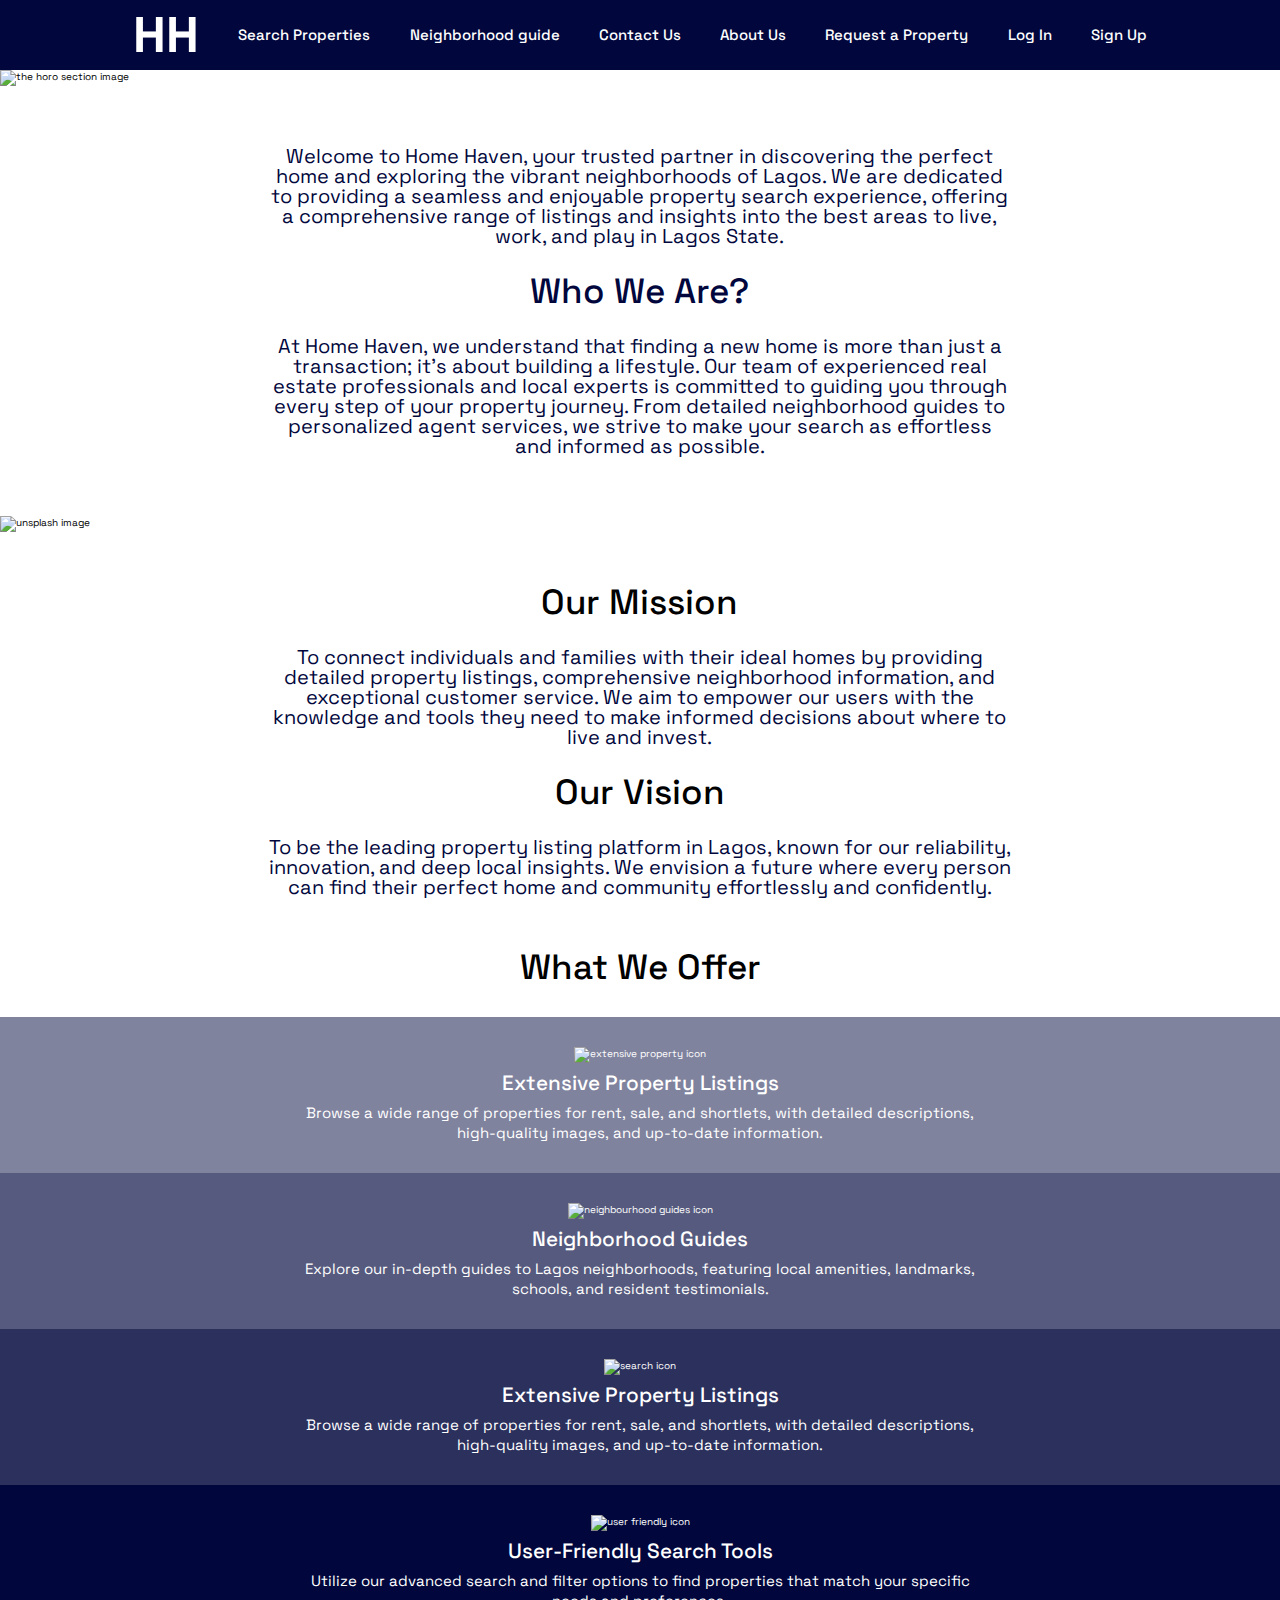
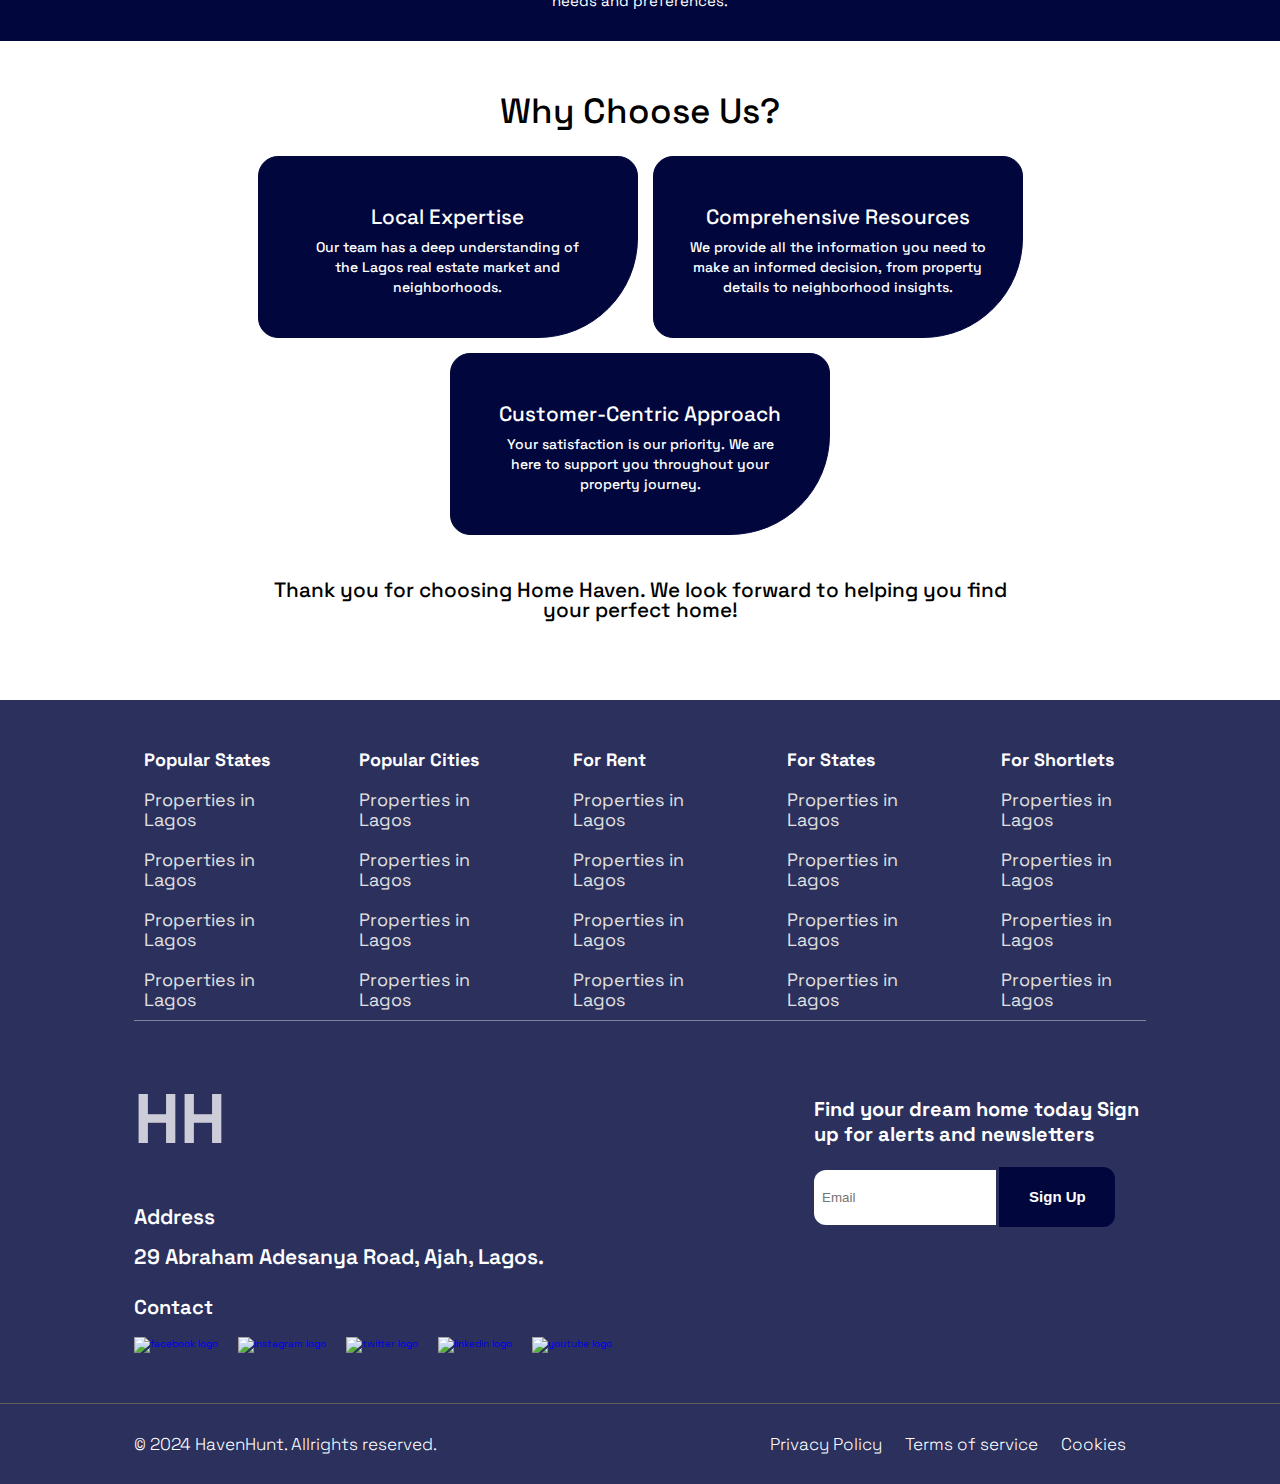
==== About.html @ 811af9a6 "About" ====
<!DOCTYPE html>
<html lang="en">
<head>
    <meta charset="UTF-8">
    <meta name="viewport" content="width=device-width, initial-scale=1.0">
    <link rel="icon" type="image/logo1.png" href="images/logo1.png" />
    <title>Haven Hunt | Sign Up</title>
    <link rel="stylesheet" href="./About.css">
    <link rel="stylesheet" href="https://fonts.googleapis.com/css2?family=Space+Grotesk:wght@400;700&display=swap">
    <script src="https://kit.fontawesome.com/9ab95742aa.js" crossorigin="anonymous"></script>

</head>
<body>
    <nav class="navigationBar">
        <!-- <img src="./images/HH.png" alt="House Hunt Logo"> -->
        <ul>
            <li><a  class="logo" href="./index.html">HH</a></li>
            <li><a href="./Property1.html">Search Properties</a></li>
            <li><a href="./Property2.html">Neighborhood guide</a></li>
            <li><a href="./ContactUs.css">Contact Us</a></li>
            <li><a href="./About.html">About Us</a></li>
            <li><a href="./propertyforrent.html">Request a Property</a></li>
            <li><a href="#">Log In</a></li>
            <li><a href="./signUp.html">Sign Up</a></li>
        </ul>
    </nav>

    <header>
        <div class="aboutImage">
            <img src="./images/aboutImage.png" alt="the horo section image" width="100%">
        </div>
    </header>

    <section class="heroText">
        <div class="firstParagraph">
            <p>Welcome to Home Haven, your trusted partner in discovering the perfect home and exploring the vibrant 
                neighborhoods of Lagos. We are dedicated to providing 
                a seamless and enjoyable property search experience, offering a 
                comprehensive range of listings and insights into the best areas to live, work, 
                and play in Lagos State.</p>
        </div>
        <div class="secondParagraph">   
            <h1>Who We Are?</h1>
        </div>
        <div class="thirdParagraph">
            <p>At Home Haven, we understand that finding a new home is more than just a transaction; 
                it's about building a lifestyle. Our team of experienced real estate professionals and 
                local experts is committed to guiding you through every step of your property journey. 
                From detailed neighborhood guides to personalized agent services, we strive to make your 
                search as effortless and informed as possible.</p>
        </div>
    </section>

    <div class="headerImage">
        <img src="./images/unsplash_vvQW-3yfuos.png" alt="unsplash image" width="100%">
    </div>

    <section class="visionMissionStatement">
        <div class="mission">
            <h2>Our Mission</h2>
        </div>
        <div class="missionText">
            <p>To connect individuals and families with their ideal homes by providing detailed property listings, comprehensive neighborhood information, and exceptional customer service. We aim 
                to empower our users with the knowledge and tools they need to make informed decisions about where to live and invest.</p>
        </div>
        <div class="vision">
            <h2>Our Vision</h2>
        </div>
        <div class="visionText">
            <p>To be the leading property listing platform in Lagos, known for our reliability, innovation, and deep local insights. 
                We envision a future where every person can find their perfect home and community effortlessly and confidently.</p>
        </div>
    </section>

    <section class="aboutStatement">
        <h2>What We Offer</h2>
        <div class="propertyListing">
            <img src="./images/extensive property icon.png" alt="extensive property icon" width="2%">
            <h3>Extensive Property Listings</h3>
            <p>Browse a wide range of properties for rent, sale, and shortlets, 
                with detailed descriptions, high-quality images, and up-to-date information.</p>
        </div>
        <div class="neighborhoodGuides">
            <img src="./images/neighbourhood guides icon.png" alt="neighbourhood guides icon" width="2%">
            <h3>Neighborhood Guides</h3>
            <p>Explore our in-depth guides to Lagos neighborhoods, featuring local amenities, 
                landmarks, schools, and resident testimonials.</p>
        </div>
        <div class="extensiveListing">
            <img src="./images/extensive property lisitngs.png" alt="search icon" width="2%">
            <h3>Extensive Property Listings</h3>
            <p>Browse a wide range of properties for rent, sale, and shortlets, with detailed descriptions, 
                high-quality images, and up-to-date information.</p>
        </div>
        <div class="userFriendly">
            <img src="./images/user friendly icon.png" alt="user friendly icon" width="2%">
            <h3>User-Friendly Search Tools</h3>
            <p>Utilize our advanced search and filter options to find properties 
                that match your specific needs and preferences.</p>
        </div>
    </section>

    <section class="chooseUs">
        <h2>Why Choose Us?</h2>
        <div class="flex">
        <div class="localExpertise">
            <h3>Local Expertise</h3>
            <p>Our team has a deep understanding of the Lagos real estate market and neighborhoods.</p>
        </div>
        <div class="comprehensive">
            <h3>Comprehensive Resources</h3>
            <p>We provide all the information you need to make an informed decision, from property details to neighborhood insights.</p>
        </div>
        <div class="customer">
            <h3>Customer-Centric Approach</h3>
            <p>Your satisfaction is our priority. We are here to support you throughout your property journey.</p>
        </div>
    </div>
    <h4>Thank you for choosing Home Haven. We look forward to helping you find your perfect home!</h4>
    </section>

    <footer id="footerSection">
        <div class="footerTable">
            <div class="tableData1">
                <h5>Popular States</h5>
                <ul>
                    <li><a href="#">Properties in Lagos</a></li>
                    <li><a href="#">Properties in Lagos</a></li>
                    <li><a href="#">Properties in Lagos</a></li>
                    <li><a href="#">Properties in Lagos</a></li>
                </ul>
            </div>
            <div class="tableData2">
                <h5>Popular Cities</h5>
                <ul>
                    <li><a href="#">Properties in Lagos</a></li>
                    <li><a href="#">Properties in Lagos</a></li>
                    <li><a href="#">Properties in Lagos</a></li>
                    <li><a href="#">Properties in Lagos</a></li>
                </ul>
            </div>
            <div class="tableData3">
                <h5>For Rent</h5>
                <ul>
                    <li><a href="#">Properties in Lagos</a></li>
                    <li><a href="#">Properties in Lagos</a></li>
                    <li><a href="#">Properties in Lagos</a></li>
                    <li><a href="#">Properties in Lagos</a></li>
                </ul>
            </div>
            <div class="tableData4">
                <h5>For States</h5>
                <ul>
                    <li><a href="#">Properties in Lagos</a></li>
                    <li><a href="#">Properties in Lagos</a></li>
                    <li><a href="#">Properties in Lagos</a></li>
                    <li><a href="#">Properties in Lagos</a></li>
                </ul>
            </div>
            <div class="tableData5">
                <h5>For Shortlets</h5>
                <ul>
                <li><a href="#">Properties in Lagos</a></li>
                <li><a href="#">Properties in Lagos</a></li>
                <li><a href="#">Properties in Lagos</a></li>
                <li><a href="#">Properties in Lagos</a></li>
            </ul>
            </div>
        </div>
        <div class="container">
        <div class="firstSection">
            <h1 class="footerLogo">HH</h1>
            <p class="address">Address <br> <br> 29 Abraham Adesanya Road, Ajah, Lagos.</p>
            <p class="contacts">Contact </p>
            <div class="contactSocials">
            <a href="#"><img src="./images/square fb.png" alt="facebook logo" width="30"></a>
            <a href="#"><img src="./images/instagram.png" alt="instagram logo" width="30"></a>
            <a href="#"><img src="./images/twitter.png" alt="twitter logo" width="30"></a>
            <a href="#"><img src="./images/linkedin.png" alt="linkedin logo" width="30"></a>
            <a href="#"><img src="./images/youtube-removebg-preview.png" alt="youtube logo" width="50"></a>
        </div>
        </div>

        <div class="secondSection">
            <p class="message">
                Find your dream home today
                Sign up for alerts and newsletters
            </p>
            <form action="#" class="secondForm">
                <input type="email" class="email" placeholder="Email">
                <button class="signUpButton" type="reset">Sign Up</button>
            </form>
        </div>
    </div>
    <div class="copyright">
        <div class="rightcopy">
        <p class="copy">&copy 2024 HavenHunt. Allrights reserved.</p>
        <div class="right">
            <a href="#" class="rightLinks">Privacy Policy</a>
            <a href="#" class="rightLinks">Terms of service</a>
            <a href="#" class="rightLinks">Cookies</a>
        </div>
    </div>
    </div>
    </footer>
</body>
</html>
---- About.css ----
*{
    margin: 0;
    padding: 0;
    box-sizing: border-box;
    text-decoration: none;
    list-style: none;
}
html{
    font-size: 62.5%;
}
body{
    font-family: 'Space Grotesk';
}

nav{
    background-color: #01073D;
    width: 100%;
 }
 nav ul{
    display: flex;
    justify-content: space-evenly;
    align-items: center;
    list-style: none;
    gap: 0.625rem ;
    padding: 3.5rem 10rem;
    height: 6.421vh;
 }

.logo{
font-family: 'Space Grotesk';
font-style: normal;
font-weight: 700;
font-size: 5rem;
line-height: 5.875rem;
text-align: center;
color: #FFFFFF;
}

nav ul a {
    font-family: 'Space Grotesk';
    font-size: 1.5rem;
    color: #FFFFFF;
    font-weight: 500;
    line-height: 1.5rem;
    flex-grow: 0;
    order: 0;
}

.heroText{
    display: flex;
    justify-content: center;
    align-items: center;
    flex-direction: column;
    gap: 3.5rem;
    width: 58%;
    margin: 0 auto;
    margin-top: 6rem;
    margin-bottom: 6rem;
}
.firstParagraph p,
.missionText,
.thirdParagraph p,
.visionText{
    font-size: 2rem;
    font-weight: 400;
    line-height: 2rem;
    width: 100%;
    text-align: center;
    color: #01073D;
}
.secondParagraph h1{
font-size: 3.5rem;
font-weight: 500;
line-height: 2rem;
color: #01073D;
}
.visionMissionStatement {
    display: flex;
    justify-content: center;
    align-items: center;
    flex-direction: column;
    gap: 3.5rem;
    width: 58%;
    margin: 0 auto;
    margin-top: 6rem;
    margin-bottom: 6rem;
}

h2{
    font-size: 3.5rem;
    line-height: 2rem;
    font-weight: 500;
    text-align: center;
}
.aboutStatement{
    display: flex;
    justify-content: center;
    align-items: center;
    flex-direction: column;
}

.propertyListing{
    background-color: #80839E;
    color: #FFFFFF;
    text-align: center;
    width: 100%;
    padding-top: 3rem;
    margin-top: 4rem;
    padding-bottom: 3rem;
}

h3{
    font-size: 2.074rem;
    line-height: 2rem;
    font-weight: 500;
    margin-top: 1rem;
    margin-bottom: 1rem;
}

.propertyListing p,
.neighborhoodGuides p,
.extensiveListing p,
.userFriendly p{
    font-size: 1.5rem;
    font-weight: 400;
    line-height: 2rem;
    max-width: 70ch;
    margin: 0 auto;
}
.neighborhoodGuides{
    background-color: #565A7E;
    color: #FFFFFF;
    text-align: center;
    width: 100%;
    padding-top: 3rem;
    padding-bottom: 3rem;
}
.extensiveListing{
    background-color: #2B305D;
    color: #FFFFFF;
    text-align: center;
    width: 100%;
    padding-top: 3rem;
    padding-bottom: 3rem;
}
.userFriendly{
    background-color: #01073D;
    color: #FFFFFF;
    text-align: center;
    width: 100%;
    padding-top: 3rem;
    padding-bottom: 3rem;
}
.chooseUs{
    display: flex;
    justify-content: center;
    align-items: center;
    flex-direction: column;
    gap: 3.5rem;
    width: 70%;
    margin: 0 auto;
    margin-top: 6rem;
    margin-bottom: 6rem;
}
.flex{
    display: flex;
    flex-direction: row;
    align-items: center;
    justify-content: center;
    flex-wrap: wrap;
    gap: 1.5rem;
}
.localExpertise,
.customer{
    background-color: #01073D;
    border: 1px solid #01073D;
    border-radius: 20px 20px 100px 20px;
    width: 38rem;
    padding-top: 4rem;
   padding-bottom: 4rem;
   color: #FFFFFF;
   text-align: center;
}
.localExpertise p,
.customer p{
    font-size: 1.40rem;
    font-weight: 500;
    line-height: 2rem;
    max-width: 30ch;
    margin: 0 auto;
}
.comprehensive{
    background-color: #01073D;
    border: 1px solid #01073D;
    border-radius: 20px 20px 100px 20px;
    width: 37rem;
    padding-top: 4rem;
   padding-bottom: 4rem;
   color: #FFFFFF;
   text-align: center;
}
.comprehensive p{
    font-size: 1.40rem;
    font-weight: 500;
    line-height: 2rem;
    max-width: 35ch;
    margin: 0 auto;
}
h4{
    font-size: 2.074rem;
    line-height: 2rem;
    font-weight: 500;
    margin-top: 1rem;
    margin-bottom: 1rem;
    text-align: center;
    max-width: 57ch;
}

footer{
    background-color: #2B305D;
    margin-top: 7rem;
    color: #FFFFFF;
   
}
.footerTable{
    display: flex;
    align-items: center;
    justify-content: center;
    gap: 6rem;
    width: 79%;
    margin: 0 auto;
    padding-top: 4rem;
    border-bottom: 1px solid #80839E;
}
h5{
    font-size: 1.8rem;
    font-weight: 700;
    line-height: 2rem;
    color: #FFFFFF;
    padding: 1rem;
}
.footerTable ul{
    list-style: none;
}
.footerTable li{
    padding: 1rem;
}
.footerTable a{
    color: #E0E0E0;
    line-height: 2rem;
    font-size: 1.8rem;
    font-style: 300;
}
.container{
    display: flex;
    margin: 0 auto;
    justify-content: space-between;
    align-items: center;
    width: 79%;
    padding-bottom: 5rem;
}
.footerLogo{
font-family: 'Space Grotesk';
font-style: normal;
font-weight: 700;
font-size: 7rem;
line-height: 7.618rem;
color: #CCCDD8;
margin-bottom: 5rem;
padding-top: 6rem;
}

.address{
font-family: Space Grotesk;
font-size: 2.1rem;
font-weight: 600;
line-height: 2rem;
text-align: left;
margin-bottom: 3rem;
}

.contacts{
font-size: 2rem;
font-family: Space Grotesk;
font-weight: 600;
line-height: 2rem;
text-align: left;
margin-bottom: 2rem;
}
.contactSocials{
    display: flex;
    gap: 2rem;
    align-items: center;
}
.secondSection{
   margin-top: -5rem;
}
.message{
    max-width: 25.5ch;
font-size: 2rem;
font-weight: 700;
line-height: 2.5rem;
margin: 0 auto;
margin-bottom: 2rem;
}
.secondForm .email{
    width: 55%;
    border-radius: 1.2rem 0 0 1.2rem;
    background-color: #FFFFFF;
    border: none;
    padding-top: 20px;
    padding-bottom: 20px;
    padding-left: 8px;
}

.secondForm .signUpButton{
    border-radius:0 1.2rem 1.2rem 0;
    border: none;
    padding-top: 20px;
    padding-bottom: 20px;
    width: 35%;
    background-color: #01073D;
    color: #FFFFFF;
    font-size: 1.5rem;
    font-weight: 700;
    line-height: 2rem;
}

.copyright{
    border-top: 0.063rem #5f5f5e solid;
    padding: 3rem 0;
}
.rightcopy{
    width: 79%;
    margin: 0 auto;
    display: flex;
    align-items: center;
    justify-content: space-between;
}
 .copy{
    font-size: 1.7rem;
    font-weight: 300;
    line-height: 2rem;
    color: #FFFFFF;
}

.rightLinks{
    color: #FFFFFF;
    font-size: 1.7rem;
    font-weight: 300;
    line-height: 2rem;
    margin-right: 2rem;
}
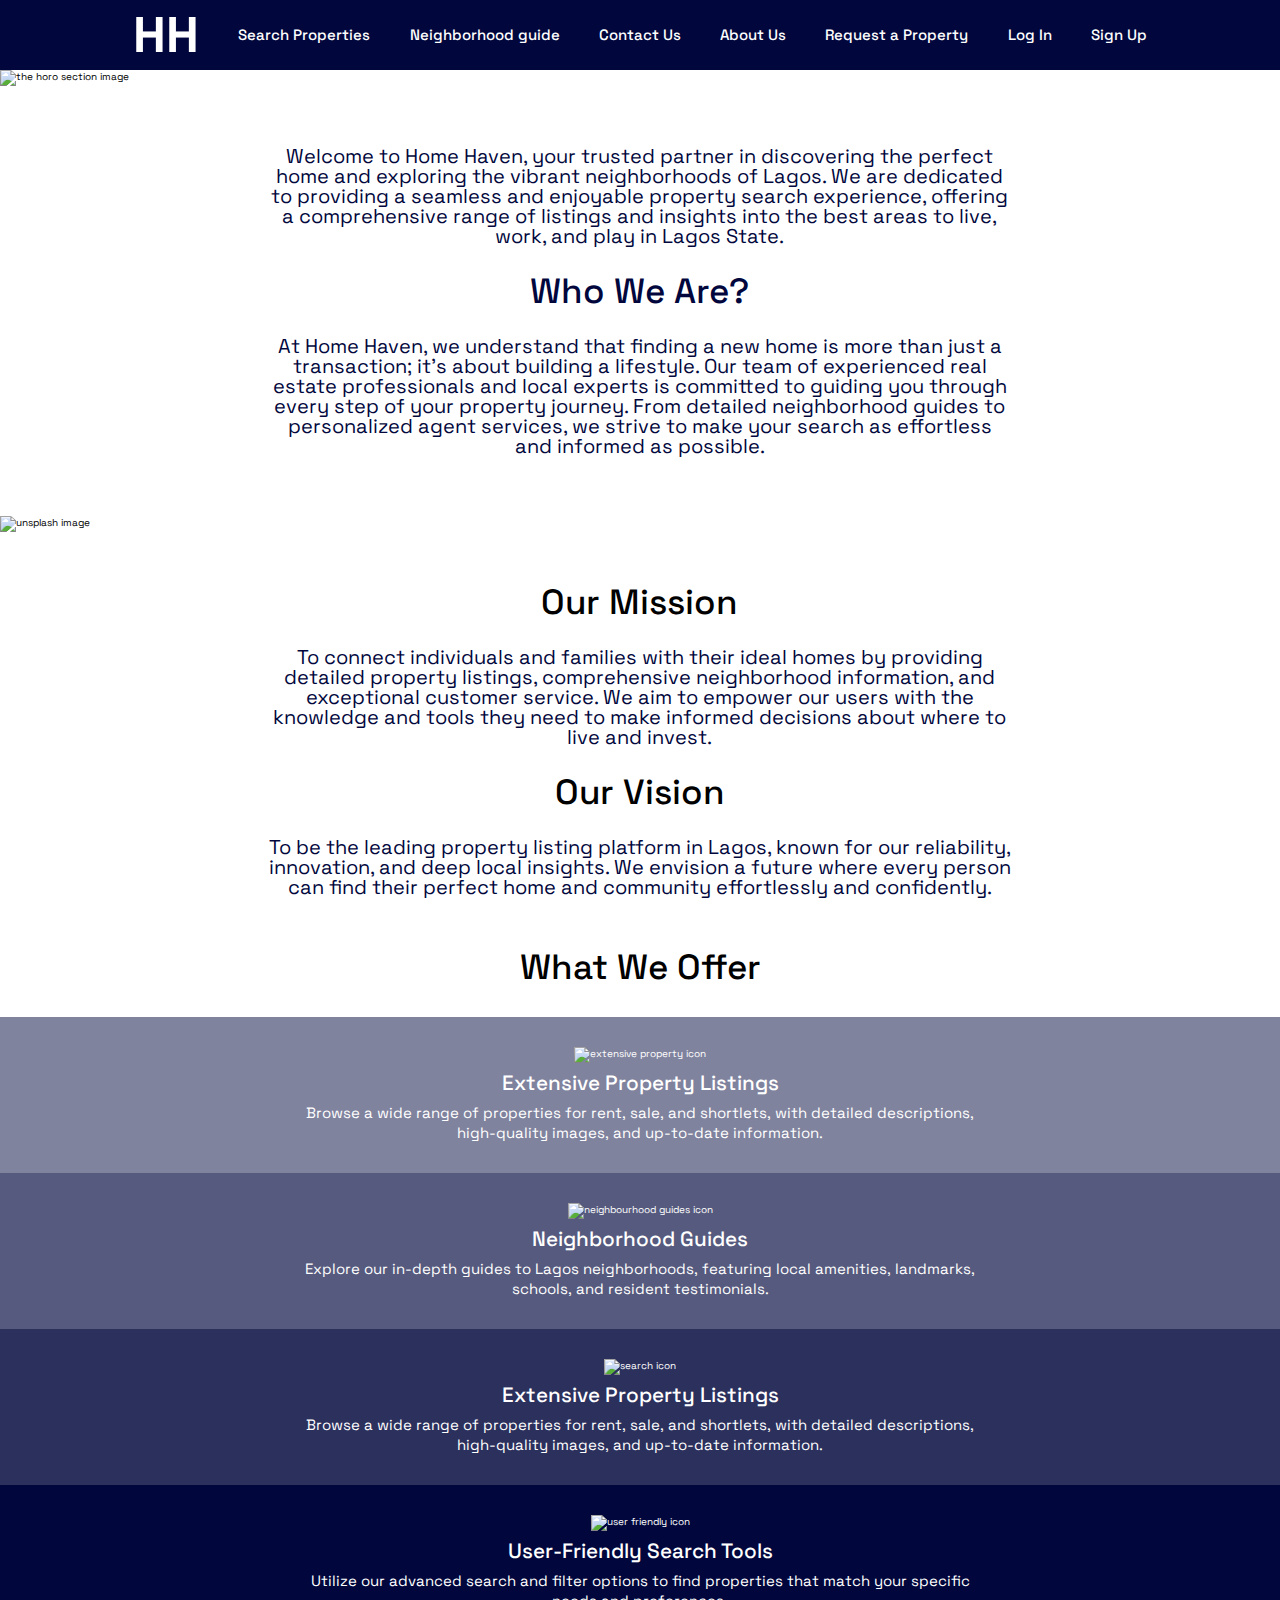
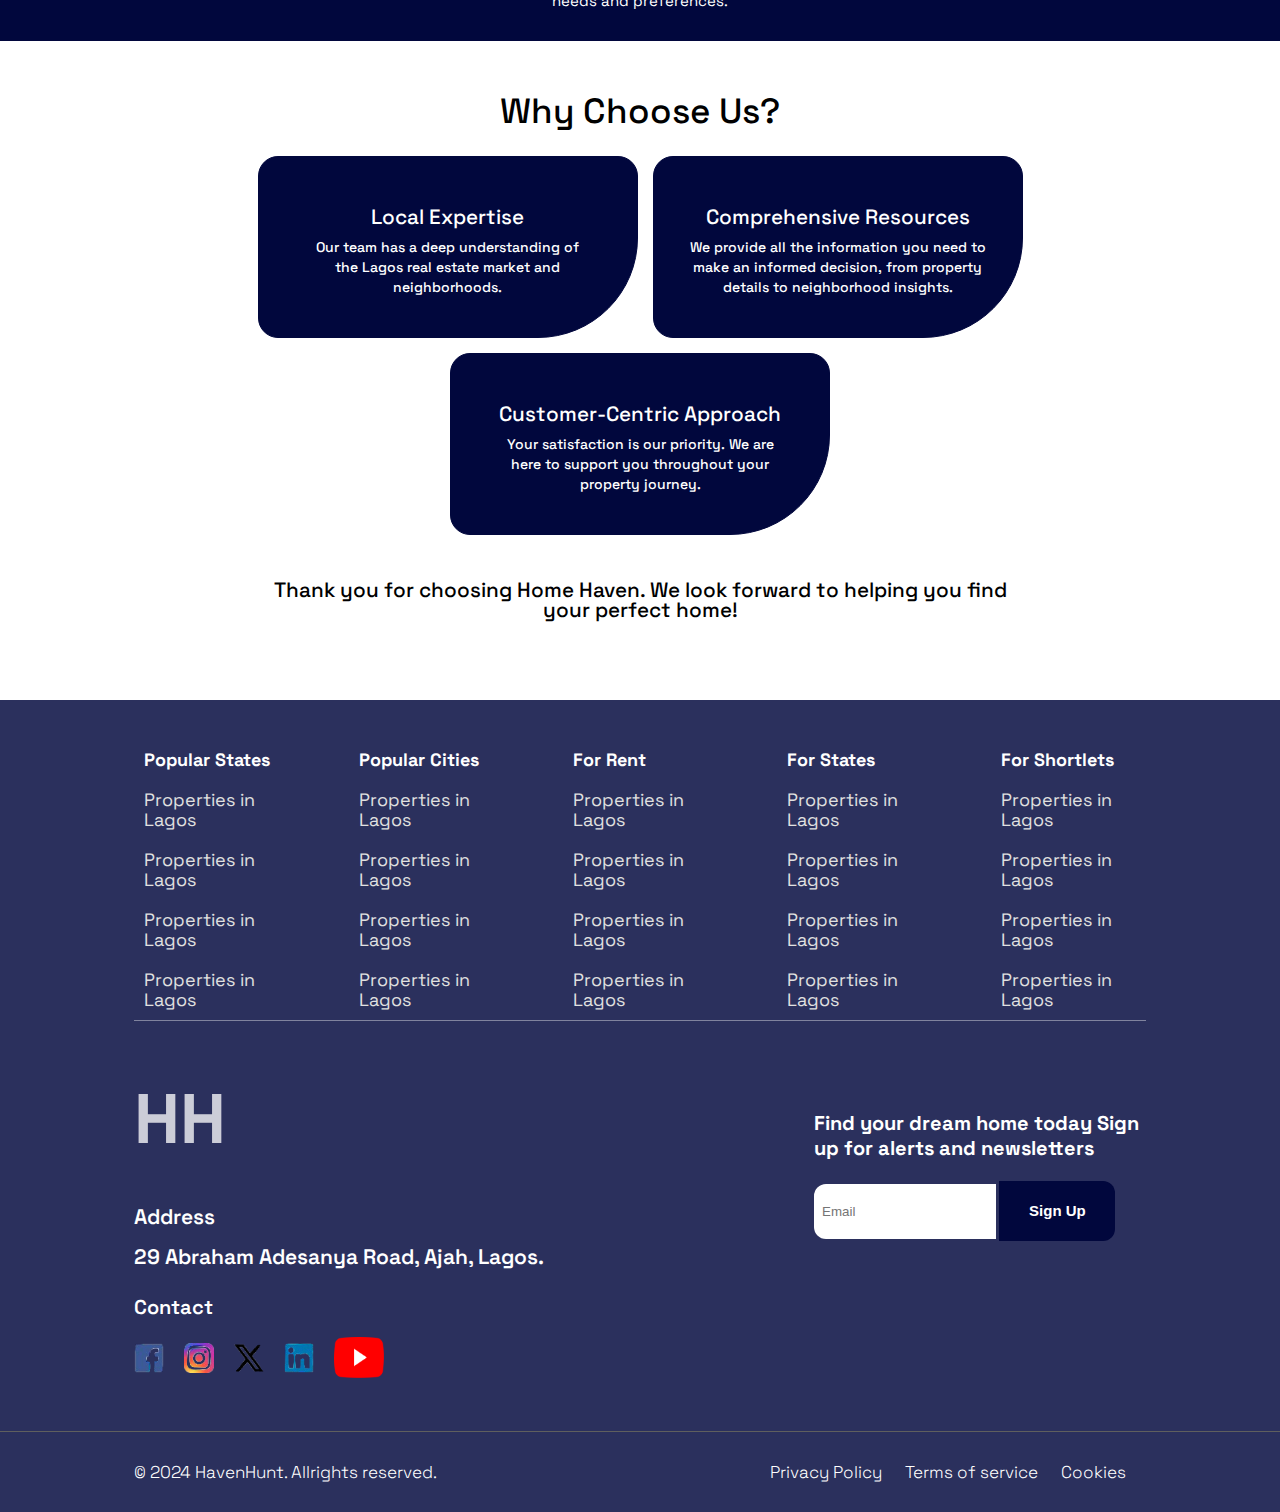
==== commit 4e78a902: "Update About.html" ====
--- a/About.html
+++ b/About.html
@@ -15,13 +15,13 @@
         <!-- <img src="./images/HH.png" alt="House Hunt Logo"> -->
         <ul>
             <li><a  class="logo" href="./index.html">HH</a></li>
-            <li><a href="./Property1.html">Search Properties</a></li>
-            <li><a href="./Property2.html">Neighborhood guide</a></li>
-            <li><a href="./ContactUs.css">Contact Us</a></li>
+            <li><a href="./SearchProperties.html">Search Properties</a></li>
+            <li><a href="./NeighborhoodGuide.html">Neighborhood guide</a></li>
+            <li><a href="./ContactUs.html">Contact Us</a></li>
             <li><a href="./About.html">About Us</a></li>
-            <li><a href="./propertyforrent.html">Request a Property</a></li>
-            <li><a href="#">Log In</a></li>
-            <li><a href="./signUp.html">Sign Up</a></li>
+            <li><a href="./RequestProperty.html">Request a Property</a></li>
+            <li><a href="Login.html">Log In</a></li>
+            <li><a href="./SignUp.html">Sign Up</a></li>
         </ul>
     </nav>
 
@@ -173,11 +173,11 @@
             <p class="address">Address <br> <br> 29 Abraham Adesanya Road, Ajah, Lagos.</p>
             <p class="contacts">Contact </p>
             <div class="contactSocials">
-            <a href="#"><img src="./images/square fb.png" alt="facebook logo" width="30"></a>
+            <a href="#"><img src="./images/facebook.png" alt="facebook logo" width="30"></a>
             <a href="#"><img src="./images/instagram.png" alt="instagram logo" width="30"></a>
             <a href="#"><img src="./images/twitter.png" alt="twitter logo" width="30"></a>
             <a href="#"><img src="./images/linkedin.png" alt="linkedin logo" width="30"></a>
-            <a href="#"><img src="./images/youtube-removebg-preview.png" alt="youtube logo" width="50"></a>
+            <a href="#"><img src="./images/logos_youtube-icon.png" alt="youtube logo" width="50"></a>
         </div>
         </div>
 
